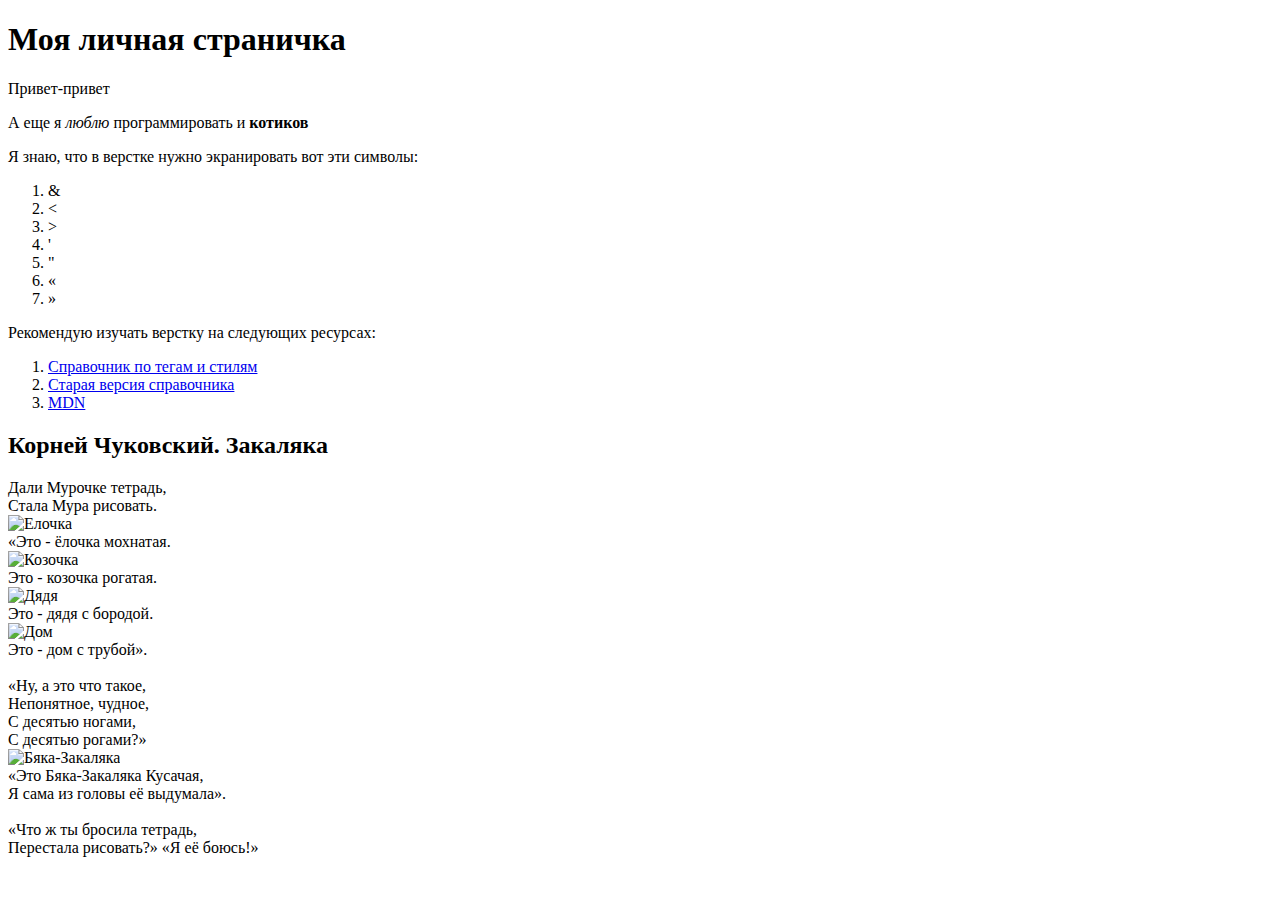
==== index.html @ c0e47f46 "Add files via upload" ====
<!DOCTYPE html>
<html lang="en">
<head>
    <meta charset="UTF-8">
    <title>Домашняя работа №6.1</title>
</head>
<body>

<!--
1. Создай заголовок первого уровня с текстом "Моя личная страничка"
-->
<h1>Моя личная страничка</h1>

<!--
2. Создай параграф, в котором напиши несколько слов о себе (например, где ты родился, чем любишь заниматься в
свободное время, что последнее ты смотрел в кино...)
-->
<p>Привет-привет</p>

<!--
3. Создай параграф с текстом: "А еще я люблю программировать и котиков". Слово "котиков" должно быть жирным шрифтом,
слово "люблю" — курсивом.
-->
<p>А еще я <i>люблю</i> программировать и <b>котиков</b></p>

<!--
4. Создай параграф с текстом: "Я знаю, что в верстке нужно экранировать вот эти символы:" и после параграфа создай
ненумерованный список. Элементы списка — символы &, <, >, ', ", «, »
Все эти элементы должны быть представлены в виде их кода, как например, такого &copy;. Поможет тебе в этом вот эта
ссылка:
https://www.web2generators.com/html-based-tools/online-html-entities-encoder-and-decoder
-->
<p>Я знаю, что в верстке нужно экранировать вот эти символы:</p>
<ol>
    <li>&amp;</li>
    <li>&lt;</li>
    <li>&gt;</li>
    <li>&#39;</li>
    <li>&quot;</li>
    <li>&#171;</li>
    <li>&#187;</li>
</ol>

<!--
5. Создай параграф с текстом: "Рекомендую изучать верстку на следующих ресурсах:" и после параграфа создай
нумерованный список. Элементы списка должны быть с таким текстом:
    1. Справочник по тегам и стилям
    2. Старая версия справочника
    3. MDN
И эти элементы должны быть ссылками на соответствующие ресурсы, из пункта "Ресурсы", раздела "Введение в вёрстку"
 (https://ulearn.me/Course/frontend/Resursy_f9bcba27-43ca-4e73-8372-631d89521236)
-->
<p>Рекомендую изучать верстку на следующих ресурсах:</p>
<ol>
    <li><a href="https://webref.ru/ref">Справочник по тегам и стилям</a></li>
    <li><a href="http://htmlbook.ru">Старая версия справочника</a></li>
    <li><a href="https://developer.mozilla.org/ru/">MDN</a></li>
</ol>

<!--
6. Создай блок тегом article,
    - внутри тега article создай заголовок второго уровня с текстом "Корней Чуковский. Закаляка".
    - Создай параграф с текстом:
        Дали Мурочке тетрадь,
        Стала Мура рисовать.
        «Это - ёлочка мохнатая.
        Это - козочка рогатая.
        Это - дядя с бородой.
        Это - дом с трубой».

        «Ну, а это что такое,
        Непонятное, чудное,
        С десятью ногами,
        С десятью рогами?»
        «Это Бяка-Закаляка Кусачая,
        Я сама из головы её выдумала».

        «Что ж ты бросила тетрадь,
        Перестала рисовать?» «Я её боюсь!»
    - Для расставления переносов воспользуйся тегом br (https://webref.ru/html/br)
-->
<article>
    <h2>Корней Чуковский. Закаляка</h2>
    <p>Дали Мурочке тетрадь,<br>
        Стала Мура рисовать.<br>
        <img src="http://pngimg.com/uploads/fir_tree/fir_tree_PNG2514.png" alt="Елочка" height="200" width="200"><br>
        «Это - ёлочка мохнатая.<br>
        <img src="http://www.lenagold.ru/fon/clipart/k/koza/kozel09.png" alt="Козочка" height="200" width="200"><br>
        Это - козочка рогатая.<br>
        <img src="https://png2.kisspng.com/20180303/fpe/kisspng-avatar-beard-icon-bearded-uncle-5a9a3f121ed8f2.7860587815200581301264.png" alt="Дядя" height="200" width="200"><br>
        Это - дядя с бородой.<br>
        <img src="https://cdn.pixabay.com/photo/2014/04/02/17/06/house-307952_960_720.png" alt="Дом" height="200" width="200"><br>
        Это - дом с трубой».<br>
        <br>
        «Ну, а это что такое,<br>
        Непонятное, чудное,<br>
        С десятью ногами,<br>
        С десятью рогами?»<br>
        <img src="http://www.happysmile74.ru/media/hiro/3h.png" alt="Бяка-Закаляка" height="200" width="200"><br>
        «Это Бяка-Закаляка Кусачая,<br>
        Я сама из головы её выдумала».<br>
        <br>
        «Что ж ты бросила тетрадь,<br>
        Перестала рисовать?» «Я её боюсь!»</p>
</article>

<!--
7. Добавь к стихотворению Закаляка картинок:
    - найди в интернете картинки с елочкой и козочкой (дядю с бородой и дом с трубой и бяку-закаляку — по желанию)
    - вставь картинки перед соответствующей строчкой, примерно, как в книжке:
    http://cdn2.imgbb.ru/user/50/502259/3c915c73647b604640a8c987c98310d5.jpg (не пытайся делать два столбца)
    Так как задание подразумевает загрузку только файла index.html, у картинок должен быть абсолютный путь — чтобы
    можно было посмотреть на них.
    - если найденные картинки оказались слишком большие, воспользуйся атрибутами, задающие размеры тега img
     (width и height), как ими пользоваться можешь посмотреть тут: https://webref.ru/html/img
    - не забудь про alt атрибуты
-->

</body>
</html>
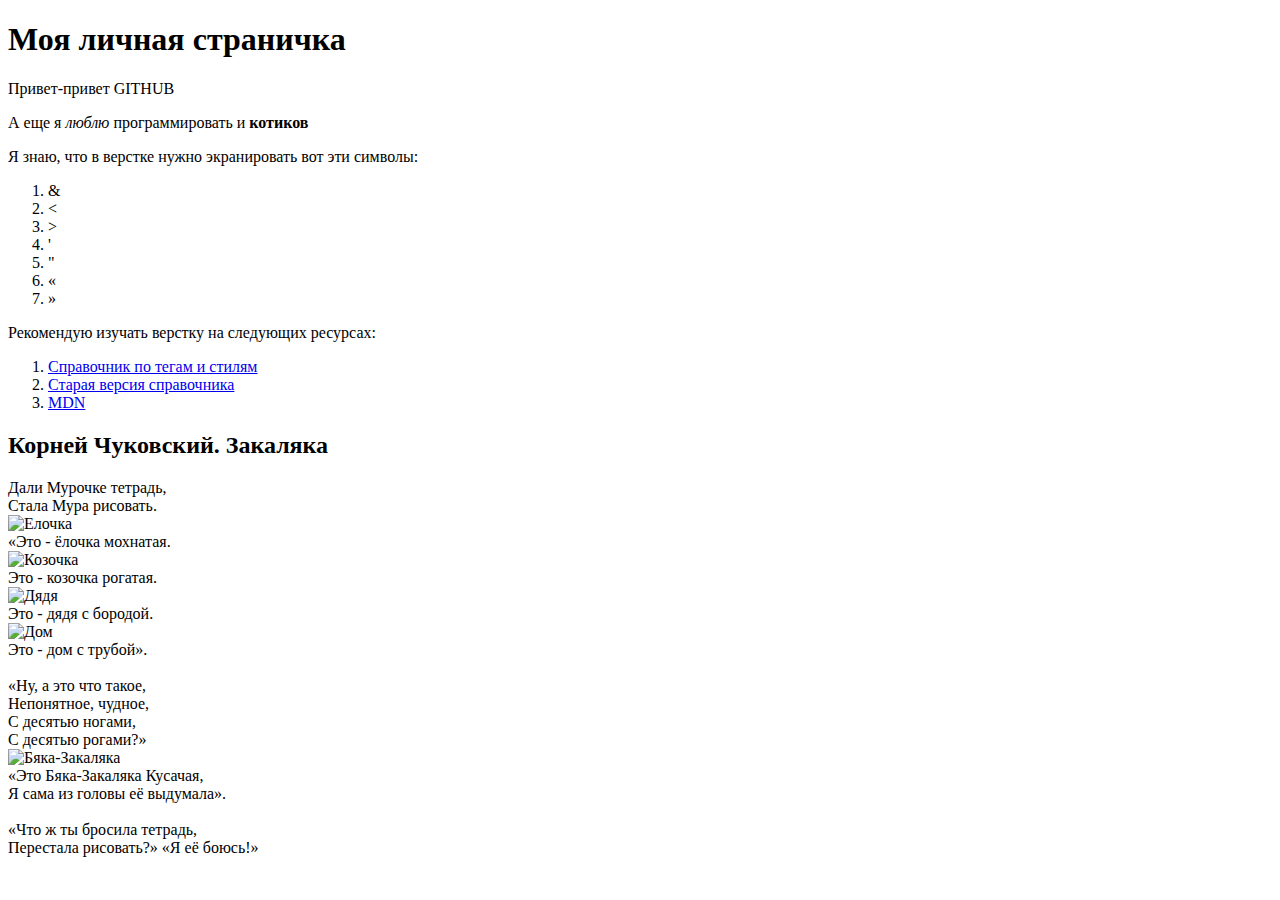
==== commit c43c3b6c: "Add files via upload" ====
--- a/index.html
+++ b/index.html
@@ -1,120 +1,120 @@
-<!DOCTYPE html>
-<html lang="en">
-<head>
-    <meta charset="UTF-8">
-    <title>Домашняя работа №6.1</title>
-</head>
-<body>
-
-<!--
-1. Создай заголовок первого уровня с текстом "Моя личная страничка"
--->
-<h1>Моя личная страничка</h1>
-
-<!--
-2. Создай параграф, в котором напиши несколько слов о себе (например, где ты родился, чем любишь заниматься в
-свободное время, что последнее ты смотрел в кино...)
--->
-<p>Привет-привет</p>
-
-<!--
-3. Создай параграф с текстом: "А еще я люблю программировать и котиков". Слово "котиков" должно быть жирным шрифтом,
-слово "люблю" — курсивом.
--->
-<p>А еще я <i>люблю</i> программировать и <b>котиков</b></p>
-
-<!--
-4. Создай параграф с текстом: "Я знаю, что в верстке нужно экранировать вот эти символы:" и после параграфа создай
-ненумерованный список. Элементы списка — символы &, <, >, ', ", «, »
-Все эти элементы должны быть представлены в виде их кода, как например, такого &copy;. Поможет тебе в этом вот эта
-ссылка:
-https://www.web2generators.com/html-based-tools/online-html-entities-encoder-and-decoder
--->
-<p>Я знаю, что в верстке нужно экранировать вот эти символы:</p>
-<ol>
-    <li>&amp;</li>
-    <li>&lt;</li>
-    <li>&gt;</li>
-    <li>&#39;</li>
-    <li>&quot;</li>
-    <li>&#171;</li>
-    <li>&#187;</li>
-</ol>
-
-<!--
-5. Создай параграф с текстом: "Рекомендую изучать верстку на следующих ресурсах:" и после параграфа создай
-нумерованный список. Элементы списка должны быть с таким текстом:
-    1. Справочник по тегам и стилям
-    2. Старая версия справочника
-    3. MDN
-И эти элементы должны быть ссылками на соответствующие ресурсы, из пункта "Ресурсы", раздела "Введение в вёрстку"
- (https://ulearn.me/Course/frontend/Resursy_f9bcba27-43ca-4e73-8372-631d89521236)
--->
-<p>Рекомендую изучать верстку на следующих ресурсах:</p>
-<ol>
-    <li><a href="https://webref.ru/ref">Справочник по тегам и стилям</a></li>
-    <li><a href="http://htmlbook.ru">Старая версия справочника</a></li>
-    <li><a href="https://developer.mozilla.org/ru/">MDN</a></li>
-</ol>
-
-<!--
-6. Создай блок тегом article,
-    - внутри тега article создай заголовок второго уровня с текстом "Корней Чуковский. Закаляка".
-    - Создай параграф с текстом:
-        Дали Мурочке тетрадь,
-        Стала Мура рисовать.
-        «Это - ёлочка мохнатая.
-        Это - козочка рогатая.
-        Это - дядя с бородой.
-        Это - дом с трубой».
-
-        «Ну, а это что такое,
-        Непонятное, чудное,
-        С десятью ногами,
-        С десятью рогами?»
-        «Это Бяка-Закаляка Кусачая,
-        Я сама из головы её выдумала».
-
-        «Что ж ты бросила тетрадь,
-        Перестала рисовать?» «Я её боюсь!»
-    - Для расставления переносов воспользуйся тегом br (https://webref.ru/html/br)
--->
-<article>
-    <h2>Корней Чуковский. Закаляка</h2>
-    <p>Дали Мурочке тетрадь,<br>
-        Стала Мура рисовать.<br>
-        <img src="http://pngimg.com/uploads/fir_tree/fir_tree_PNG2514.png" alt="Елочка" height="200" width="200"><br>
-        «Это - ёлочка мохнатая.<br>
-        <img src="http://www.lenagold.ru/fon/clipart/k/koza/kozel09.png" alt="Козочка" height="200" width="200"><br>
-        Это - козочка рогатая.<br>
-        <img src="https://png2.kisspng.com/20180303/fpe/kisspng-avatar-beard-icon-bearded-uncle-5a9a3f121ed8f2.7860587815200581301264.png" alt="Дядя" height="200" width="200"><br>
-        Это - дядя с бородой.<br>
-        <img src="https://cdn.pixabay.com/photo/2014/04/02/17/06/house-307952_960_720.png" alt="Дом" height="200" width="200"><br>
-        Это - дом с трубой».<br>
-        <br>
-        «Ну, а это что такое,<br>
-        Непонятное, чудное,<br>
-        С десятью ногами,<br>
-        С десятью рогами?»<br>
-        <img src="http://www.happysmile74.ru/media/hiro/3h.png" alt="Бяка-Закаляка" height="200" width="200"><br>
-        «Это Бяка-Закаляка Кусачая,<br>
-        Я сама из головы её выдумала».<br>
-        <br>
-        «Что ж ты бросила тетрадь,<br>
-        Перестала рисовать?» «Я её боюсь!»</p>
-</article>
-
-<!--
-7. Добавь к стихотворению Закаляка картинок:
-    - найди в интернете картинки с елочкой и козочкой (дядю с бородой и дом с трубой и бяку-закаляку — по желанию)
-    - вставь картинки перед соответствующей строчкой, примерно, как в книжке:
-    http://cdn2.imgbb.ru/user/50/502259/3c915c73647b604640a8c987c98310d5.jpg (не пытайся делать два столбца)
-    Так как задание подразумевает загрузку только файла index.html, у картинок должен быть абсолютный путь — чтобы
-    можно было посмотреть на них.
-    - если найденные картинки оказались слишком большие, воспользуйся атрибутами, задающие размеры тега img
-     (width и height), как ими пользоваться можешь посмотреть тут: https://webref.ru/html/img
-    - не забудь про alt атрибуты
--->
-
-</body>
+﻿<!DOCTYPE html>
+<html lang="en">
+<head>
+    <meta charset="UTF-8">
+    <title>Домашняя работа №6.1</title>
+</head>
+<body>
+
+<!--
+1. Создай заголовок первого уровня с текстом "Моя личная страничка"
+-->
+<h1>Моя личная страничка</h1>
+
+<!--
+2. Создай параграф, в котором напиши несколько слов о себе (например, где ты родился, чем любишь заниматься в
+свободное время, что последнее ты смотрел в кино...)
+-->
+<p>Привет-привет GITHUB</p>
+
+<!--
+3. Создай параграф с текстом: "А еще я люблю программировать и котиков". Слово "котиков" должно быть жирным шрифтом,
+слово "люблю" — курсивом.
+-->
+<p>А еще я <i>люблю</i> программировать и <b>котиков</b></p>
+
+<!--
+4. Создай параграф с текстом: "Я знаю, что в верстке нужно экранировать вот эти символы:" и после параграфа создай
+ненумерованный список. Элементы списка — символы &, <, >, ', ", «, »
+Все эти элементы должны быть представлены в виде их кода, как например, такого &copy;. Поможет тебе в этом вот эта
+ссылка:
+https://www.web2generators.com/html-based-tools/online-html-entities-encoder-and-decoder
+-->
+<p>Я знаю, что в верстке нужно экранировать вот эти символы:</p>
+<ol>
+    <li>&amp;</li>
+    <li>&lt;</li>
+    <li>&gt;</li>
+    <li>&#39;</li>
+    <li>&quot;</li>
+    <li>&#171;</li>
+    <li>&#187;</li>
+</ol>
+
+<!--
+5. Создай параграф с текстом: "Рекомендую изучать верстку на следующих ресурсах:" и после параграфа создай
+нумерованный список. Элементы списка должны быть с таким текстом:
+    1. Справочник по тегам и стилям
+    2. Старая версия справочника
+    3. MDN
+И эти элементы должны быть ссылками на соответствующие ресурсы, из пункта "Ресурсы", раздела "Введение в вёрстку"
+ (https://ulearn.me/Course/frontend/Resursy_f9bcba27-43ca-4e73-8372-631d89521236)
+-->
+<p>Рекомендую изучать верстку на следующих ресурсах:</p>
+<ol>
+    <li><a href="https://webref.ru/ref">Справочник по тегам и стилям</a></li>
+    <li><a href="http://htmlbook.ru">Старая версия справочника</a></li>
+    <li><a href="https://developer.mozilla.org/ru/">MDN</a></li>
+</ol>
+
+<!--
+6. Создай блок тегом article,
+    - внутри тега article создай заголовок второго уровня с текстом "Корней Чуковский. Закаляка".
+    - Создай параграф с текстом:
+        Дали Мурочке тетрадь,
+        Стала Мура рисовать.
+        «Это - ёлочка мохнатая.
+        Это - козочка рогатая.
+        Это - дядя с бородой.
+        Это - дом с трубой».
+
+        «Ну, а это что такое,
+        Непонятное, чудное,
+        С десятью ногами,
+        С десятью рогами?»
+        «Это Бяка-Закаляка Кусачая,
+        Я сама из головы её выдумала».
+
+        «Что ж ты бросила тетрадь,
+        Перестала рисовать?» «Я её боюсь!»
+    - Для расставления переносов воспользуйся тегом br (https://webref.ru/html/br)
+-->
+<article>
+    <h2>Корней Чуковский. Закаляка</h2>
+    <p>Дали Мурочке тетрадь,<br>
+        Стала Мура рисовать.<br>
+        <img src="http://pngimg.com/uploads/fir_tree/fir_tree_PNG2514.png" alt="Елочка" height="200" width="200"><br>
+        «Это - ёлочка мохнатая.<br>
+        <img src="http://www.lenagold.ru/fon/clipart/k/koza/kozel09.png" alt="Козочка" height="200" width="200"><br>
+        Это - козочка рогатая.<br>
+        <img src="https://png2.kisspng.com/20180303/fpe/kisspng-avatar-beard-icon-bearded-uncle-5a9a3f121ed8f2.7860587815200581301264.png" alt="Дядя" height="200" width="200"><br>
+        Это - дядя с бородой.<br>
+        <img src="https://cdn.pixabay.com/photo/2014/04/02/17/06/house-307952_960_720.png" alt="Дом" height="200" width="200"><br>
+        Это - дом с трубой».<br>
+        <br>
+        «Ну, а это что такое,<br>
+        Непонятное, чудное,<br>
+        С десятью ногами,<br>
+        С десятью рогами?»<br>
+        <img src="http://www.happysmile74.ru/media/hiro/3h.png" alt="Бяка-Закаляка" height="200" width="200"><br>
+        «Это Бяка-Закаляка Кусачая,<br>
+        Я сама из головы её выдумала».<br>
+        <br>
+        «Что ж ты бросила тетрадь,<br>
+        Перестала рисовать?» «Я её боюсь!»</p>
+</article>
+
+<!--
+7. Добавь к стихотворению Закаляка картинок:
+    - найди в интернете картинки с елочкой и козочкой (дядю с бородой и дом с трубой и бяку-закаляку — по желанию)
+    - вставь картинки перед соответствующей строчкой, примерно, как в книжке:
+    http://cdn2.imgbb.ru/user/50/502259/3c915c73647b604640a8c987c98310d5.jpg (не пытайся делать два столбца)
+    Так как задание подразумевает загрузку только файла index.html, у картинок должен быть абсолютный путь — чтобы
+    можно было посмотреть на них.
+    - если найденные картинки оказались слишком большие, воспользуйся атрибутами, задающие размеры тега img
+     (width и height), как ими пользоваться можешь посмотреть тут: https://webref.ru/html/img
+    - не забудь про alt атрибуты
+-->
+
+</body>
 </html>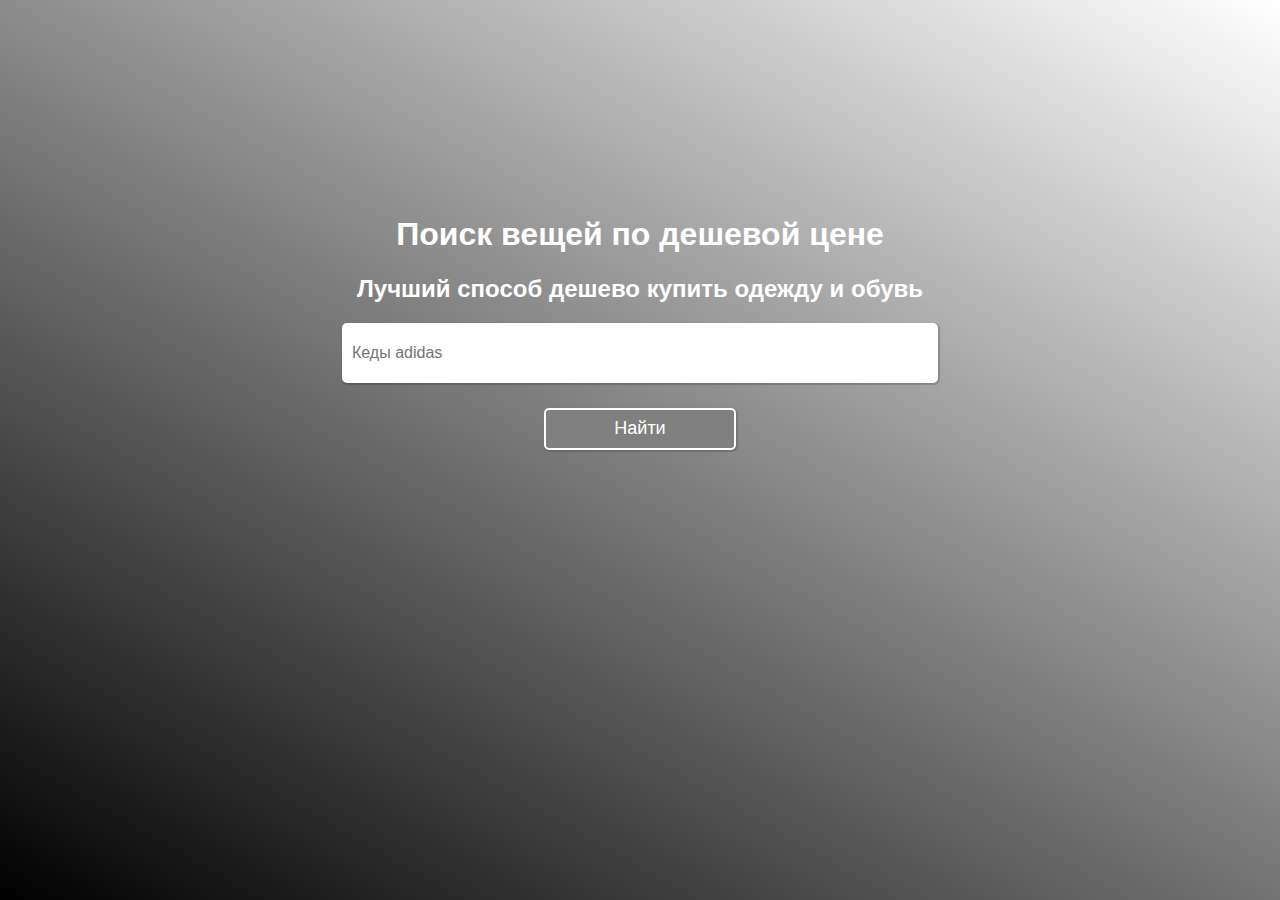
==== commit 4860005a: "Add files via upload" ====
--- a/index.html
+++ b/index.html
@@ -1,120 +1,29 @@
-﻿<!DOCTYPE html>
+<!DOCTYPE html>
 <html lang="en">
+
 <head>
     <meta charset="UTF-8">
-    <title>Домашняя работа №6.1</title>
+    <title>My First Page</title>
+    <link rel="stylesheet" href="style.css">
 </head>
+
 <body>
+<main>
+    <div class="slider">
+        <div class="slider-content">
+            <h1>Поиск вещей по дешевой цене</h1>
+            <h2>Лучший способ дешево купить одежду и обувь</h2>
+            <form>
+                <div class="group">
+                    <input type="text" placeholder="Кеды adidas" autocomplete="off" style="height: 42px; width: 45vw">
+                </div>
 
-<!--
-1. Создай заголовок первого уровня с текстом "Моя личная страничка"
--->
-<h1>Моя личная страничка</h1>
-
-<!--
-2. Создай параграф, в котором напиши несколько слов о себе (например, где ты родился, чем любишь заниматься в
-свободное время, что последнее ты смотрел в кино...)
--->
-<p>Привет-привет GITHUB</p>
-
-<!--
-3. Создай параграф с текстом: "А еще я люблю программировать и котиков". Слово "котиков" должно быть жирным шрифтом,
-слово "люблю" — курсивом.
--->
-<p>А еще я <i>люблю</i> программировать и <b>котиков</b></p>
-
-<!--
-4. Создай параграф с текстом: "Я знаю, что в верстке нужно экранировать вот эти символы:" и после параграфа создай
-ненумерованный список. Элементы списка — символы &, <, >, ', ", «, »
-Все эти элементы должны быть представлены в виде их кода, как например, такого &copy;. Поможет тебе в этом вот эта
-ссылка:
-https://www.web2generators.com/html-based-tools/online-html-entities-encoder-and-decoder
--->
-<p>Я знаю, что в верстке нужно экранировать вот эти символы:</p>
-<ol>
-    <li>&amp;</li>
-    <li>&lt;</li>
-    <li>&gt;</li>
-    <li>&#39;</li>
-    <li>&quot;</li>
-    <li>&#171;</li>
-    <li>&#187;</li>
-</ol>
-
-<!--
-5. Создай параграф с текстом: "Рекомендую изучать верстку на следующих ресурсах:" и после параграфа создай
-нумерованный список. Элементы списка должны быть с таким текстом:
-    1. Справочник по тегам и стилям
-    2. Старая версия справочника
-    3. MDN
-И эти элементы должны быть ссылками на соответствующие ресурсы, из пункта "Ресурсы", раздела "Введение в вёрстку"
- (https://ulearn.me/Course/frontend/Resursy_f9bcba27-43ca-4e73-8372-631d89521236)
--->
-<p>Рекомендую изучать верстку на следующих ресурсах:</p>
-<ol>
-    <li><a href="https://webref.ru/ref">Справочник по тегам и стилям</a></li>
-    <li><a href="http://htmlbook.ru">Старая версия справочника</a></li>
-    <li><a href="https://developer.mozilla.org/ru/">MDN</a></li>
-</ol>
-
-<!--
-6. Создай блок тегом article,
-    - внутри тега article создай заголовок второго уровня с текстом "Корней Чуковский. Закаляка".
-    - Создай параграф с текстом:
-        Дали Мурочке тетрадь,
-        Стала Мура рисовать.
-        «Это - ёлочка мохнатая.
-        Это - козочка рогатая.
-        Это - дядя с бородой.
-        Это - дом с трубой».
-
-        «Ну, а это что такое,
-        Непонятное, чудное,
-        С десятью ногами,
-        С десятью рогами?»
-        «Это Бяка-Закаляка Кусачая,
-        Я сама из головы её выдумала».
-
-        «Что ж ты бросила тетрадь,
-        Перестала рисовать?» «Я её боюсь!»
-    - Для расставления переносов воспользуйся тегом br (https://webref.ru/html/br)
--->
-<article>
-    <h2>Корней Чуковский. Закаляка</h2>
-    <p>Дали Мурочке тетрадь,<br>
-        Стала Мура рисовать.<br>
-        <img src="http://pngimg.com/uploads/fir_tree/fir_tree_PNG2514.png" alt="Елочка" height="200" width="200"><br>
-        «Это - ёлочка мохнатая.<br>
-        <img src="http://www.lenagold.ru/fon/clipart/k/koza/kozel09.png" alt="Козочка" height="200" width="200"><br>
-        Это - козочка рогатая.<br>
-        <img src="https://png2.kisspng.com/20180303/fpe/kisspng-avatar-beard-icon-bearded-uncle-5a9a3f121ed8f2.7860587815200581301264.png" alt="Дядя" height="200" width="200"><br>
-        Это - дядя с бородой.<br>
-        <img src="https://cdn.pixabay.com/photo/2014/04/02/17/06/house-307952_960_720.png" alt="Дом" height="200" width="200"><br>
-        Это - дом с трубой».<br>
-        <br>
-        «Ну, а это что такое,<br>
-        Непонятное, чудное,<br>
-        С десятью ногами,<br>
-        С десятью рогами?»<br>
-        <img src="http://www.happysmile74.ru/media/hiro/3h.png" alt="Бяка-Закаляка" height="200" width="200"><br>
-        «Это Бяка-Закаляка Кусачая,<br>
-        Я сама из головы её выдумала».<br>
-        <br>
-        «Что ж ты бросила тетрадь,<br>
-        Перестала рисовать?» «Я её боюсь!»</p>
-</article>
-
-<!--
-7. Добавь к стихотворению Закаляка картинок:
-    - найди в интернете картинки с елочкой и козочкой (дядю с бородой и дом с трубой и бяку-закаляку — по желанию)
-    - вставь картинки перед соответствующей строчкой, примерно, как в книжке:
-    http://cdn2.imgbb.ru/user/50/502259/3c915c73647b604640a8c987c98310d5.jpg (не пытайся делать два столбца)
-    Так как задание подразумевает загрузку только файла index.html, у картинок должен быть абсолютный путь — чтобы
-    можно было посмотреть на них.
-    - если найденные картинки оказались слишком большие, воспользуйся атрибутами, задающие размеры тега img
-     (width и height), как ими пользоваться можешь посмотреть тут: https://webref.ru/html/img
-    - не забудь про alt атрибуты
--->
-
+                <div class="group">
+                    <button type="submit">Найти</button>
+                </div>
+            </form>
+        </div>
+    </div>
+</main>
 </body>
 </html>--- a/style.css
+++ b/style.css
@@ -0,0 +1,206 @@
+body {
+    margin: 0;
+    padding: 0;
+    font-family: "Tahoma", sans-serif;
+    font-weight: revert;
+}
+
+
+.slider {
+    height: 100vh;
+    display: flex;
+    justify-content: center;
+    /*background: repeating-linear-gradient(45deg, #606dbc, #606dbc 10px, #465298 10px, #465298 20px);*/
+    /*background: linear-gradient(75deg, black, white);*/
+    /*background: linear-gradient(30deg, black, white);*/
+    background: linear-gradient(30deg, black, white);
+    color: white;
+}
+
+.slider-content{
+    margin-top: 105px;
+    height: 45vh;
+    width: 80vw;
+    position: relative;
+    top: 10%;
+    text-align: center;
+}
+
+input{
+    border-radius: 5px;
+    box-shadow: 1px 1px 1px 1px rgba(0,0,0,0.18);
+    font-size: 16px;
+    border: none;
+    padding: 9px 10px;
+    outline: none;
+}
+
+input:focus{
+    transform: scale(1.01);
+    outline: none;
+}
+
+button {
+    cursor: pointer;
+    height: 42px;
+    width: 15vw;
+    margin-top: 25px;
+    border: 2px solid white;
+    font-size: 18px;
+    color: white;
+    background: grey;
+    border-radius: 5px;
+    box-shadow: 1px 1px 1px 1px rgba(0,0,0,0.15);
+    outline: none;
+}
+
+button:hover{
+    transform: scale(1.05);
+    outline: none;
+}
+
+/*result.html-------------------------------------------------*/
+
+.main-background{
+    background: #EFEFEF;
+}
+
+.header{
+    display: flex;
+}
+
+.logo{
+    width: 100vw;
+    text-transform: uppercase;
+    font-size: 18px;
+    text-align: center;
+}
+
+.divtest{
+    display: flex;
+    justify-content: center;
+}
+
+.line-wrapper{
+    display: flex;
+    background: white;
+    padding-top: 10px;
+    padding-bottom: 10px;
+    width: 100vw;
+}
+
+.search{
+    display: flex;
+    justify-content: flex-end;
+    flex-grow: 1;
+    text-align: end;
+    margin: 0 50px;
+}
+
+.request-text{
+    text-align: center;
+}
+
+.main-content{
+    display: flex;
+    justify-content: center;
+}
+
+.settings-block{
+    width: 15vw;
+    border-radius: 7px 7px 0 0;
+}
+
+.request-main{
+    display: flex;
+    margin: 0 50px;
+}
+
+.left-main{
+    flex-grow: 1;
+    height: auto;
+    margin-right: 25px;
+}
+
+.right-main{
+    flex-grow: 4;
+    display: flex;
+    flex-wrap: wrap;
+    /*justify-content: center;*/
+    justify-content: flex-end;
+}
+
+.item-name{
+    display: flex;
+}
+
+.content-block{
+    width: 230px;
+    height: 350px;
+    display: flex;
+    justify-content: center;
+    margin-left: 15px;
+    margin-bottom: 15px;
+    flex-direction: column;
+    border-radius: 5px 5px 0 0;
+    box-shadow: 1px 1px 1px 1px rgba(0,0,0,0.18);
+}
+
+.settings-block{
+    height: auto;
+    background: white;
+    box-shadow: 1px 1px 1px 1px rgba(0,0,0,0.18);
+}
+
+.item-name{
+    justify-content: center;
+    /*border: 1px solid red;*/
+    flex: 1;
+    padding-top: 10px;
+    background: white;
+    color: black;
+    font-weight: bolder;
+    border-radius: 5px 5px 0 0;
+}
+
+.item-photo{
+    text-align: center;
+    flex: 7;
+    background: white;
+    padding: 8px 0 3px;
+}
+
+.item-price{
+    text-align: center;
+    /*border: 1px solid red;*/
+    flex: 1;
+    padding-top: 10px;
+    background: white;
+    color: black;
+    font-weight: bolder;
+    border-top: 2px solid #EFEFEF;
+}
+
+#search-buttom{
+    background: transparent;
+    box-shadow: none;
+    font-size: 0;
+}
+
+.wrapper{
+    display: flex;
+    flex-direction: column;
+    padding: 10px;
+    border-bottom: 2px solid #EFEFEF;
+    margin-bottom: 10px;
+}
+
+.test{
+    padding: 5px;
+}
+
+.settings-label{
+    box-shadow: none;
+    padding: 5px;
+    margin-top: 4px;
+}